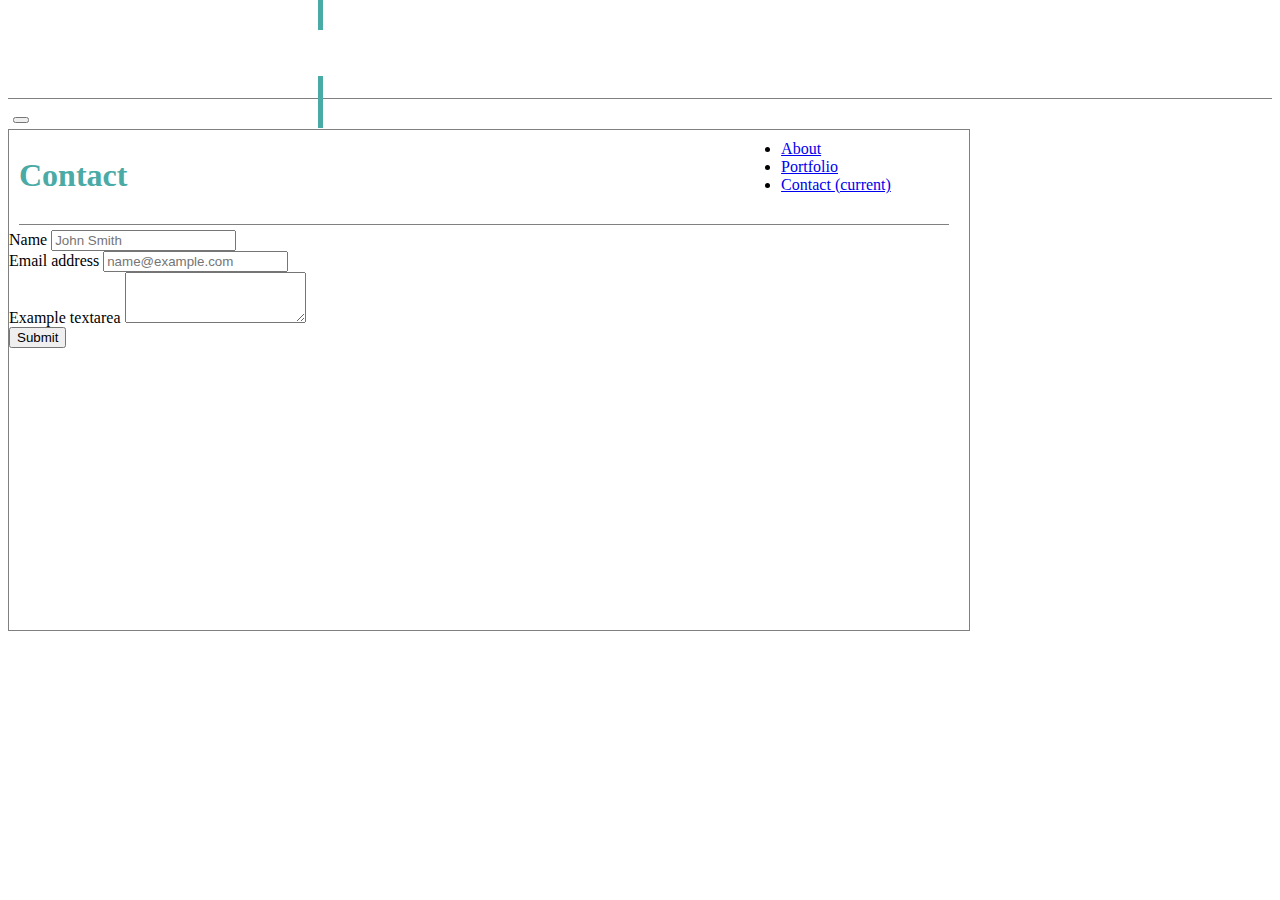
==== contact.html @ 0164598a "draft" ====
<!DOCTYPE html>
<html lang="EN">

<head>
    <title>Anthony's BS Portfolio</title>
    <meta charset="utf-8">
    <link rel="stylesheet" href="https://stackpath.bootstrapcdn.com/bootstrap/4.1.1/css/bootstrap.min.css" integrity="sha384-WskhaSGFgHYWDcbwN70/dfYBj47jz9qbsMId/iRN3ewGhXQFZCSftd1LZCfmhktB"
        crossorigin="anonymous">
    <script src="https://code.jquery.com/jquery-3.3.1.slim.min.js" integrity="sha384-q8i/X+965DzO0rT7abK41JStQIAqVgRVzpbzo5smXKp4YfRvH+8abtTE1Pi6jizo"
        crossorigin="anonymous"></script>
    <script src="https://cdnjs.cloudflare.com/ajax/libs/popper.js/1.14.3/umd/popper.min.js" integrity="sha384-ZMP7rVo3mIykV+2+9J3UJ46jBk0WLaUAdn689aCwoqbBJiSnjAK/l8WvCWPIPm49"
        crossorigin="anonymous"></script>
    <script src="https://stackpath.bootstrapcdn.com/bootstrap/4.1.1/js/bootstrap.min.js" integrity="sha384-smHYKdLADwkXOn1EmN1qk/HfnUcbVRZyYmZ4qpPea6sjB/pTJ0euyQp0Mk8ck+5T"
        crossorigin="anonymous"></script>
    <link rel="stylesheet" href="style.css">

</head>

<body>
    <header>
        <nav class="navbar navbar-expand-lg navbar-light">
            <a class="navbar-brand" href="index.html">
                <h1>Anthony Schilt</h1>
            </a>
            <button class="navbar-toggler" type="button" data-toggle="collapse" data-target="#navbarNav" aria-controls="navbarNav" aria-expanded="false"
                aria-label="Toggle navigation">
                <span class="navbar-toggler-icon"></span>
            </button>
            <div class="collapse navbar-collapse" id="navbarNav">
                <ul class="navbar-nav">
                    <li class="nav-item">
                        <a class="nav-link" href="index.html">About</a>
                    </li>
                    <li class="nav-item">
                        <a class="nav-link" href="portfolio.html">Portfolio</a>
                    </li>
                    <li class="nav-item">
                        <a class="nav-link active" href="contact.html">Contact
                            <span class="sr-only">(current)</span>
                        </a>
                    </li>
                </ul>
            </div>
        </nav>

    </header>
    <div class="container">
        <div class="row">
            <div class="col-3">
                <h2 class="contact">Contact</h2>
            </div>

        </div>
        <form>
            <div class="form-group">
                <label for="exampleFormControlInput1">Name</label>
                <input type="name" class="form-control" id="exampleFormControlInput2" placeholder="John Smith">
            </div>

            <div class="form-group">
                <label for="exampleFormControlInput1">Email address</label>
                <input type="email" class="form-control" id="exampleFormControlInput1" placeholder="name@example.com">
            </div>

            <div class="form-group">
                <label for="exampleFormControlTextarea1">Example textarea</label>
                <textarea class="form-control" id="exampleFormControlTextarea1" rows="3"></textarea>
            </div>
            <button type="submit" class="btn btn-primary" value="submit">Submit</button>
        </form>
    </div>

</body>
---- style.css ----
header {
    width: 100%;
    border-bottom: 1px solid grey; 
    margin: auto;
    height: 90px; 
}

navbar.navbar-expand-lg.navbar-light.bg-light {
    width: 960px;
    margin: 0 auto; 
}

.navbar-brand {
    position: relative;
    top: -10px;
    left: 24.5%;
    color: white;
    background: #4aaaa5;
    padding: 20px 5px 15px 5px;
    font-family: Georgia, 'Times New Roman', Times, serif;
    width: 280px;
    height: 90px;
}

.navbar-nav {
    position: relative;
    right: -58%;
}



.container {
    width: 960px;
    border: 1px solid grey;
    height: 500px;
    margin-top: 30px;
}

.contact {
    color:#4aaaa5;
    margin-left: 10px;
    margin-right: 20px;
    font-family: Georgia, 'Times New Roman', Times, serif;
    padding-bottom: 30px;
    border-bottom: 1px solid grey;
    margin-bottom: 5px;
    font-size: 2em;    
}

.aboutImage {
    
    height: 150px;
    padding: 0 26px 0 0;
}

.aboutText {
    color: #777;
    font-family: 'Arial', 'Helvetica Neue', Helvetica, sans-serif;
    line-height: 2;
}

.mainContentWrap {
    margin: 30px 0;
}

.mainContent {
    background: #ffffff;
    font-family: Arial, Helvetica, sans-serif;
    border: 1px solid #dddddd;
    margin: auto;
    margin-top: 35px;
    margin-bottom: 20px;
    width: 890px;
    padding: 20px 35px 30px 35px;
    line-height: 1.5;
}

.img1 { 
    position: relative;
    height: 200px;
    width: 275px;
    float: left;
    margin: 0px 40px 57px 0px;    
}

.text1 {
    position: absolute;
    font-size: 15px;
    color: white;
    background-color: #4aaaa5;
    font-family: Georgia, 'Times New Roman', Times, serif;
    top: 140px;
    left: 0px;
    width: 275px;
    height: 35px;
    padding-top: 14px;
    text-align: center;
}


.footerAll {
    background-color: #666666;
    height: 58px;
    border-top: 10px solid #4aaaa5;
    text-align: center;
    color: white;
    line-height: 76px;
    margin-top: -45px;
    font-family: 'Arial', 'Helvetica Neue', Helvetica, sans-serif;
    font-size: 12px;    
}

.footer {    
    bottom: 0;
    position: fixed;
    width: 100%;
}
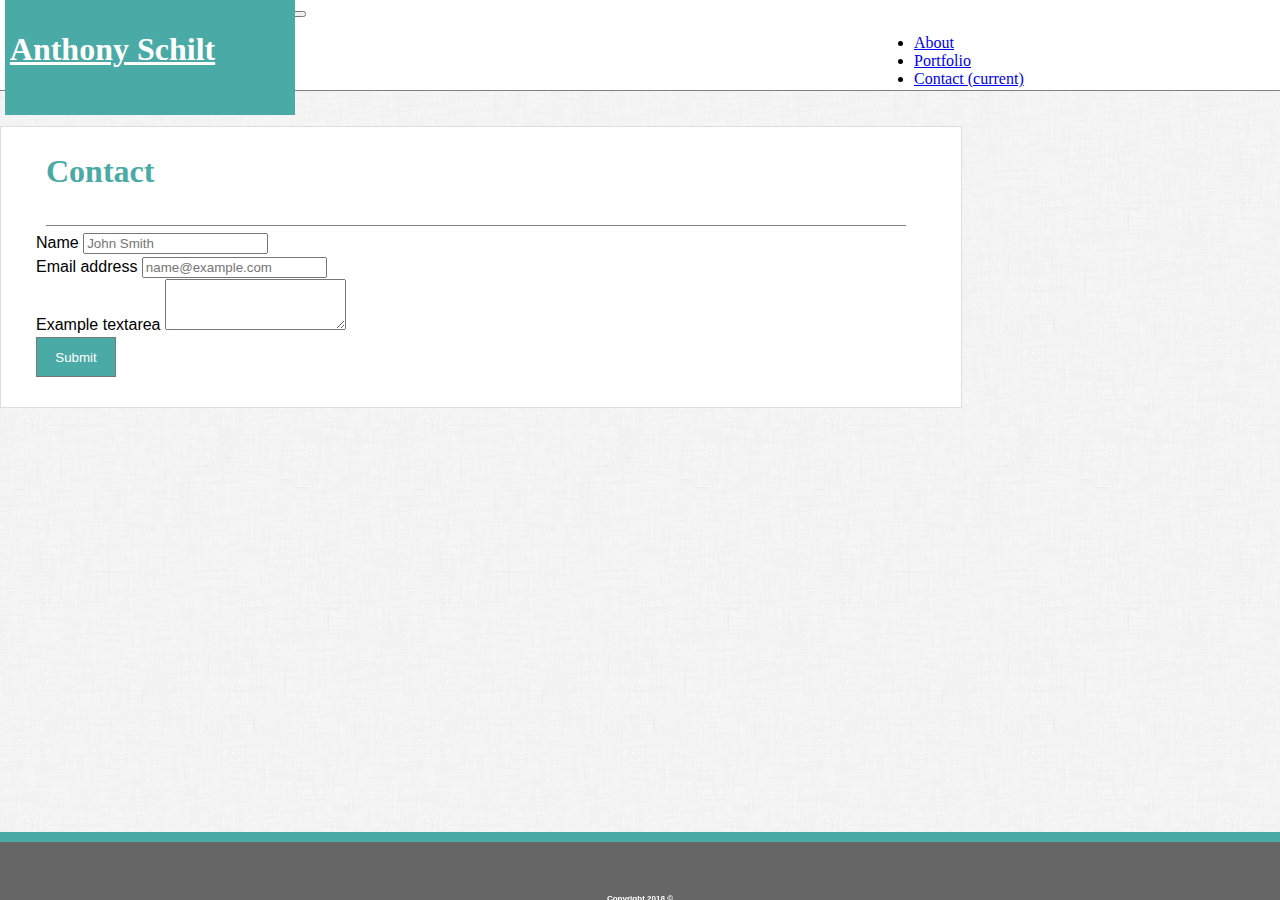
==== commit 1ace5828: "draft" ====
--- a/contact.html
+++ b/contact.html
@@ -18,56 +18,68 @@
 
 <body>
     <header>
-        <nav class="navbar navbar-expand-lg navbar-light">
-            <a class="navbar-brand" href="index.html">
-                <h1>Anthony Schilt</h1>
-            </a>
-            <button class="navbar-toggler" type="button" data-toggle="collapse" data-target="#navbarNav" aria-controls="navbarNav" aria-expanded="false"
-                aria-label="Toggle navigation">
-                <span class="navbar-toggler-icon"></span>
-            </button>
-            <div class="collapse navbar-collapse" id="navbarNav">
-                <ul class="navbar-nav">
-                    <li class="nav-item">
-                        <a class="nav-link" href="index.html">About</a>
-                    </li>
-                    <li class="nav-item">
-                        <a class="nav-link" href="portfolio.html">Portfolio</a>
-                    </li>
-                    <li class="nav-item">
-                        <a class="nav-link active" href="contact.html">Contact
-                            <span class="sr-only">(current)</span>
-                        </a>
-                    </li>
-                </ul>
-            </div>
-        </nav>
-
+        <div class="container">
+            <nav class="navbar navbar-expand-lg navbar-light">
+                <a class="navbar-brand" href="index.html">
+                    <h1>Anthony Schilt</h1>
+                </a>
+                <button class="navbar-toggler" type="button" data-toggle="collapse" data-target="#navbarNav" aria-controls="navbarNav" aria-expanded="false"
+                    aria-label="Toggle navigation">
+                    <span class="navbar-toggler-icon"></span>
+                </button>
+                <div class="collapse navbar-collapse" id="navbarNav">
+                    <ul class="navbar-nav">
+                        <li class="nav-item">
+                            <a class="nav-link" href="index.html">About</a>
+                        </li>
+                        <li class="nav-item">
+                            <a class="nav-link" href="portfolio.html">Portfolio</a>
+                        </li>
+                        <li class="nav-item">
+                            <a class="nav-link active" href="contact.html">Contact
+                                <span class="sr-only">(current)</span>
+                            </a>
+                        </li>
+                    </ul>
+                </div>
+            </nav>
+        </div>
     </header>
     <div class="container">
-        <div class="row">
-            <div class="col-3">
-                <h2 class="contact">Contact</h2>
+        <div class="mainContent">
+            <div class="row">
+                <div class="col-3">
+                    <h2 class="contact">Contact</h2>
+                </div>
+
             </div>
+            <form>
+                <div class="form-group">
+                    <label for="exampleFormControlInput1">Name</label>
+                    <input type="name" class="form-control" id="exampleFormControlInput2" placeholder="John Smith">
+                </div>
 
+                <div class="form-group">
+                    <label for="exampleFormControlInput1">Email address</label>
+                    <input type="email" class="form-control" id="exampleFormControlInput1" placeholder="name@example.com">
+                </div>
+
+                <div class="form-group">
+                    <label for="exampleFormControlTextarea1">Example textarea</label>
+                    <textarea class="form-control" id="exampleFormControlTextarea1" rows="3"></textarea>
+                </div>
+                <button type="submit" class="button" value="submit">Submit</button>
+            </form>
         </div>
-        <form>
-            <div class="form-group">
-                <label for="exampleFormControlInput1">Name</label>
-                <input type="name" class="form-control" id="exampleFormControlInput2" placeholder="John Smith">
-            </div>
-
-            <div class="form-group">
-                <label for="exampleFormControlInput1">Email address</label>
-                <input type="email" class="form-control" id="exampleFormControlInput1" placeholder="name@example.com">
-            </div>
-
-            <div class="form-group">
-                <label for="exampleFormControlTextarea1">Example textarea</label>
-                <textarea class="form-control" id="exampleFormControlTextarea1" rows="3"></textarea>
-            </div>
-            <button type="submit" class="btn btn-primary" value="submit">Submit</button>
-        </form>
+    </div>
+    <div class="row">
+        <div class="col-12">
+            <footer class="footer">
+                <div class="footerAll">
+                    <h6>Copyright 2018 &copy;</h6>
+                </div>
+            </footer>
+        </div>
     </div>
 
 </body>--- a/style.css
+++ b/style.css
@@ -1,40 +1,60 @@
+body {
+    color: black;
+    background-image: url(images/dust_scratches.png);
+    height: 100%;
+    margin: 0;
+    overflow-y: scroll;
+    overflow-x: hidden; 
+}
 header {
     width: 100%;
+    background-color: white;
     border-bottom: 1px solid grey; 
-    margin: auto;
+    
     height: 90px; 
 }
 
+
+
 navbar.navbar-expand-lg.navbar-light.bg-light {
     width: 960px;
-    margin: 0 auto; 
+    max-width: 960px;
+    margin: auto; 
 }
 
 .navbar-brand {
     position: relative;
     top: -10px;
-    left: 24.5%;
+    left: .5%;
     color: white;
     background: #4aaaa5;
     padding: 20px 5px 15px 5px;
     font-family: Georgia, 'Times New Roman', Times, serif;
     width: 280px;
     height: 90px;
+    float: left;
 }
 
 .navbar-nav {
     position: relative;
-    right: -58%;
+    right: -65%;
+}
+
+.container {
+    width: 960px;
 }
 
 
 
-.container {
-    width: 960px;
-    border: 1px solid grey;
-    height: 500px;
-    margin-top: 30px;
-}
+.mainContent {
+    background-color: #ffffff;
+    border: solid 1px;
+    border-color: #dddddd;
+    margin: auto;
+    margin-top:50px;
+    margin-bottom: 100px;
+    padding: 35px;
+ }
 
 .contact {
     color:#4aaaa5;
@@ -44,11 +64,12 @@
     padding-bottom: 30px;
     border-bottom: 1px solid grey;
     margin-bottom: 5px;
+    margin-top: 0px;
     font-size: 2em;    
 }
 
 .aboutImage {
-    
+    float: left;
     height: 150px;
     padding: 0 26px 0 0;
 }
@@ -114,4 +135,18 @@
     bottom: 0;
     position: fixed;
     width: 100%;
+}
+
+
+.button {
+    background-color:#4aaaa5;
+    border: solid 1px;
+    border-color: #777777;
+    color: white; 
+    height: 40px;
+    width: 80px;    
+}
+
+.button:hover {
+    background-color: grey;    
 }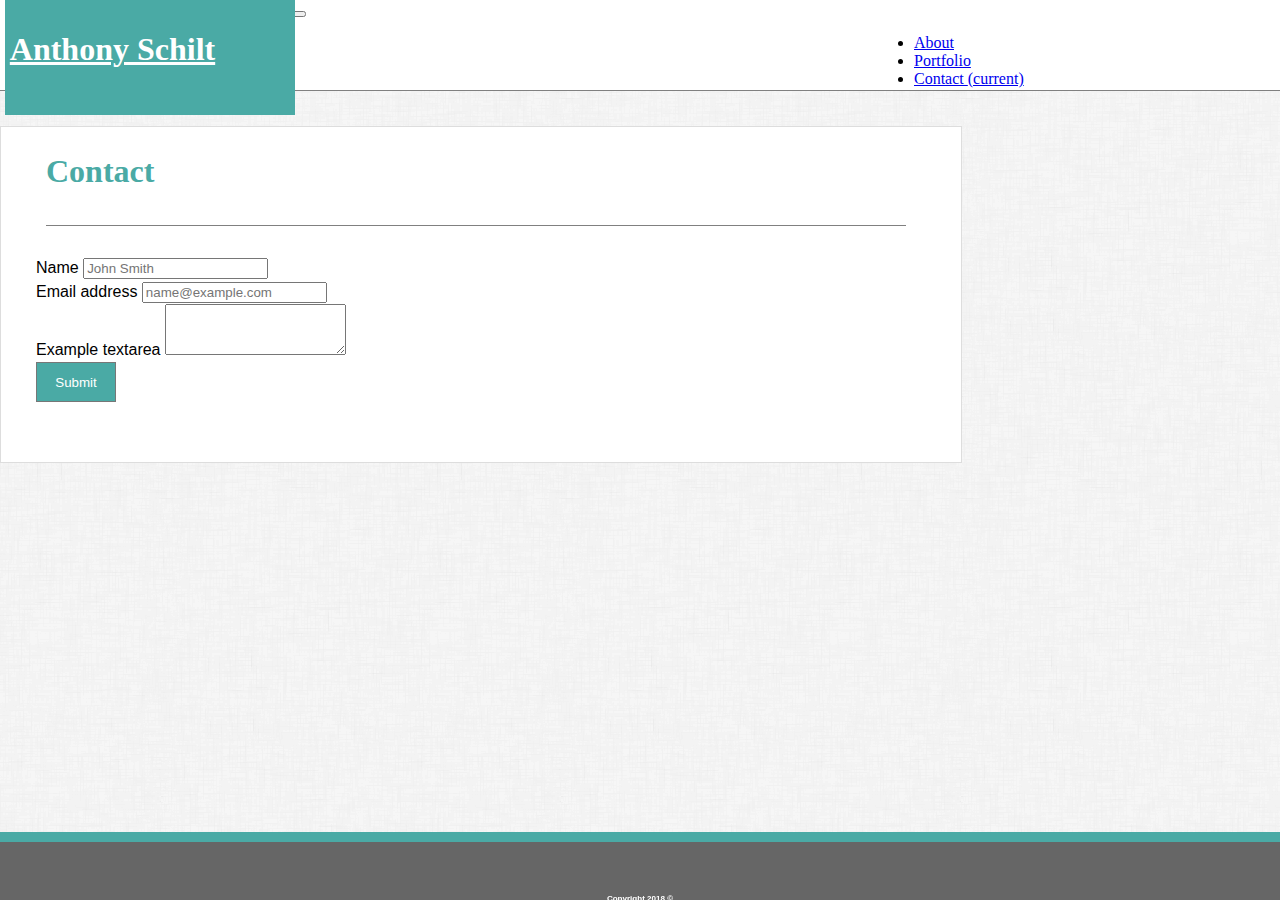
==== commit b7a8e85b: "draft" ====
--- a/contact.html
+++ b/contact.html
@@ -48,28 +48,29 @@
     <div class="container">
         <div class="mainContent">
             <div class="row">
-                <div class="col-3">
+                <div class="col-12">
                     <h2 class="contact">Contact</h2>
                 </div>
+            </div>
+            <div class="mainContentWrap">
+                <form>
+                    <div class="form-group">
+                        <label for="exampleFormControlInput1">Name</label>
+                        <input type="name" class="form-control" id="exampleFormControlInput2" placeholder="John Smith">
+                    </div>
 
+                    <div class="form-group">
+                        <label for="exampleFormControlInput1">Email address</label>
+                        <input type="email" class="form-control" id="exampleFormControlInput1" placeholder="name@example.com">
+                    </div>
+
+                    <div class="form-group">
+                        <label for="exampleFormControlTextarea1">Example textarea</label>
+                        <textarea class="form-control" id="exampleFormControlTextarea1" rows="3"></textarea>
+                    </div>
+                    <button type="submit" class="button" value="submit">Submit</button>
+                </form>
             </div>
-            <form>
-                <div class="form-group">
-                    <label for="exampleFormControlInput1">Name</label>
-                    <input type="name" class="form-control" id="exampleFormControlInput2" placeholder="John Smith">
-                </div>
-
-                <div class="form-group">
-                    <label for="exampleFormControlInput1">Email address</label>
-                    <input type="email" class="form-control" id="exampleFormControlInput1" placeholder="name@example.com">
-                </div>
-
-                <div class="form-group">
-                    <label for="exampleFormControlTextarea1">Example textarea</label>
-                    <textarea class="form-control" id="exampleFormControlTextarea1" rows="3"></textarea>
-                </div>
-                <button type="submit" class="button" value="submit">Submit</button>
-            </form>
         </div>
     </div>
     <div class="row">
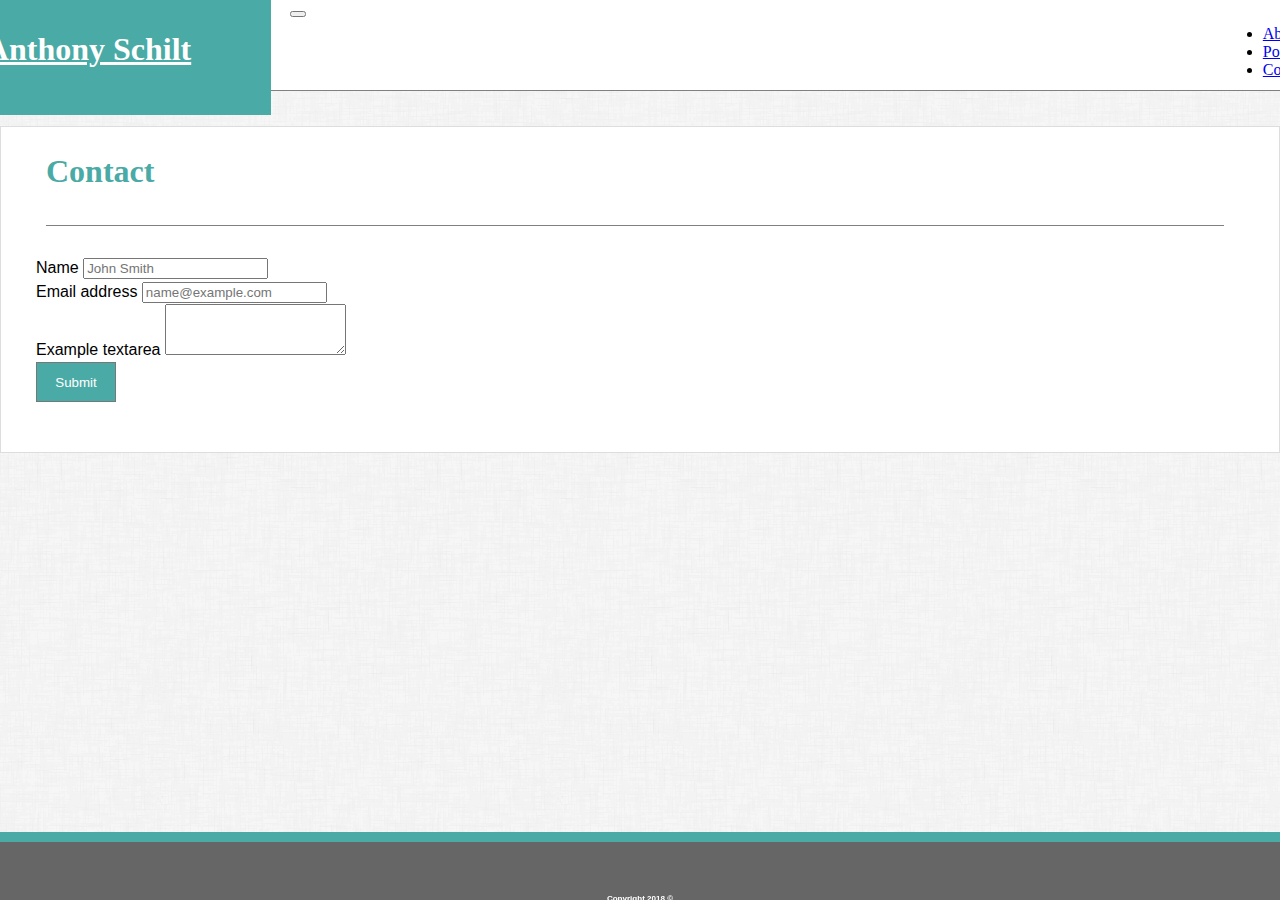
==== commit f2c15381: "added portfolio links" ====
--- a/contact.html
+++ b/contact.html
@@ -13,6 +13,7 @@
     <script src="https://stackpath.bootstrapcdn.com/bootstrap/4.1.1/js/bootstrap.min.js" integrity="sha384-smHYKdLADwkXOn1EmN1qk/HfnUcbVRZyYmZ4qpPea6sjB/pTJ0euyQp0Mk8ck+5T"
         crossorigin="anonymous"></script>
     <link rel="stylesheet" href="style.css">
+    <link rel="stylesheet" href="animations.css">
 
 </head>
 
--- a/style.css
+++ b/style.css
@@ -6,15 +6,13 @@
     overflow-y: scroll;
     overflow-x: hidden; 
 }
+
 header {
     width: 100%;
     background-color: white;
-    border-bottom: 1px solid grey; 
-    
+    border-bottom: 1px solid grey;    
     height: 90px; 
 }
-
-
 
 navbar.navbar-expand-lg.navbar-light.bg-light {
     width: 960px;
@@ -25,7 +23,7 @@
 .navbar-brand {
     position: relative;
     top: -10px;
-    left: .5%;
+    left: -1.5%;
     color: white;
     background: #4aaaa5;
     padding: 20px 5px 15px 5px;
@@ -33,27 +31,42 @@
     width: 280px;
     height: 90px;
     float: left;
-}
+    animation: bounceIn 2s;
+}
+
+.navbar-brand h1 {
+    color: white;
+}
+
+@keyframes bounceIn {
+    0% {
+      transform: scale(0.1);
+      opacity: 0;
+    }
+    60% {
+      transform: scale(1.2);
+      opacity: 1;
+    }
+    100% {
+      transform: scale(1);
+    }
+  }
 
 .navbar-nav {
     position: relative;
-    right: -65%;
-}
-
-.container {
-    width: 960px;
-}
-
-
+    right: -76%;
+    top: -9px;
+}
 
 .mainContent {
     background-color: #ffffff;
-    border: solid 1px;
-    border-color: #dddddd;
+    font-family: Arial, Helvetica, sans-serif;
+    border: 1px solid #dddddd;
     margin: auto;
-    margin-top:50px;
-    margin-bottom: 100px;
-    padding: 35px;
+    margin-top:35px;
+    margin-bottom: 30px; 
+    padding: 20px 35px 20px 35px;
+    line-height: 1.5;
  }
 
 .contact {
@@ -68,6 +81,12 @@
     font-size: 2em;    
 }
 
+.mainContentWrap {
+    margin: 30px 0;
+}
+
+/* ------------------------------------------------------ABout Me------------------------------------------------- */
+
 .aboutImage {
     float: left;
     height: 150px;
@@ -80,21 +99,7 @@
     line-height: 2;
 }
 
-.mainContentWrap {
-    margin: 30px 0;
-}
-
-.mainContent {
-    background: #ffffff;
-    font-family: Arial, Helvetica, sans-serif;
-    border: 1px solid #dddddd;
-    margin: auto;
-    margin-top: 35px;
-    margin-bottom: 20px;
-    width: 890px;
-    padding: 20px 35px 30px 35px;
-    line-height: 1.5;
-}
+/* ------------------------------------------------------Portfolio-------------------------------------------------- */
 
 .img1 { 
     position: relative;
@@ -102,6 +107,16 @@
     width: 275px;
     float: left;
     margin: 0px 40px 57px 0px;    
+}
+
+.img1:hover{
+    transform: translateY(-5px);
+    animation: all .2s;
+    box-shadow: 0px 0px 35px #4aaaa5;
+}
+
+.img1:active{
+    transform: translateY(-2px);
 }
 
 .text1 {
@@ -118,25 +133,7 @@
     text-align: center;
 }
 
-
-.footerAll {
-    background-color: #666666;
-    height: 58px;
-    border-top: 10px solid #4aaaa5;
-    text-align: center;
-    color: white;
-    line-height: 76px;
-    margin-top: -45px;
-    font-family: 'Arial', 'Helvetica Neue', Helvetica, sans-serif;
-    font-size: 12px;    
-}
-
-.footer {    
-    bottom: 0;
-    position: fixed;
-    width: 100%;
-}
-
+/* ------------------------------------------------------Contact-------------------------------------------------- */
 
 .button {
     background-color:#4aaaa5;
@@ -149,4 +146,61 @@
 
 .button:hover {
     background-color: grey;    
-}+}
+
+/* ----------------------------------------------------Footer--------------------------------------------------- */
+
+.footerAll {
+    background-color: #666666;
+    height: 58px;
+    border-top: 10px solid #4aaaa5;
+    text-align: center;
+    color: white;
+    line-height: 76px;
+    margin-top: -45px;
+    font-family: 'Arial', 'Helvetica Neue', Helvetica, sans-serif;
+    font-size: 12px;    
+}
+
+.footer {    
+    bottom: 0;
+    position: fixed;
+    width: 100%;
+}
+
+/* ----------------------------------------------------------Media-------------------------------------------------- */
+
+@media screen and (max-width: 990px)  {
+    .navbar ul {
+        background-color: white;
+        border: 1px solid grey;
+        width: 80px;
+        z-index: 1;
+        padding-left: 5px;
+    }
+
+    .navbar-nav {        
+        position: relative;
+        right: -90%;
+    }
+}        
+
+@media screen and (max-width: 440px)  {
+
+    header {        
+        height: 180px;
+    }
+    
+    .navbar-nav {        
+        position: relative;
+        left: 0;
+    }
+
+    .navbar ul {
+        background-color: white;
+        border: 1px solid grey;
+        width: 80px;
+        z-index: 1;
+        padding-left: 5px;  
+    }   
+}
--- a/animations.css
+++ b/animations.css
@@ -0,0 +1,132 @@
+h1.name {
+	animation-name: slideExpandUp;
+	-webkit-animation-name: slideExpandUp;	
+
+	animation-duration: 1.6s;	
+	-webkit-animation-duration: 1.6s;
+
+	animation-timing-function: ease-out;	
+	-webkit-animation-timing-function: ease-out;
+
+	visibility: visible !important;	
+}
+
+@keyframes slideExpandUp {	
+    
+	100%{
+		transform: rotate(360deg) scaleY(1);
+	}	
+	40%{
+		transform: rotate(360deg) scaleY(0.5);
+	}
+	50%{
+		transform: rotate(360deg) scaleY(1.1);
+	}
+	60%{
+		transform: rotate(360deg) scaleY(0.9);		
+	}
+	70% {
+		transform: rotate(360deg) scaleY(1.05);
+	}			
+	80%{
+		transform: rotate(360deg) scaleY(0.95);		
+	}
+	90% {
+		transform: rotate(360deg) scaleY(1.02);
+	}	
+	100%{
+		transform: rotate(360deg) scaleY(1);		
+	}
+}
+
+@-webkit-keyframes slideExpandUp {	
+
+	100%{
+		-webkit-transform: rotate(360deg) scaleY(1);
+	}	
+	40%{
+		-webkit-transform: rotate(360deg) scaleY(0.5);
+	}
+	50%{
+		-webkit-transform: rotate(360deg) scaleY(1.1);
+	}
+	60%{
+		-webkit-transform: rotate(360deg) scaleY(0.9);		
+	}
+	70% {
+		-webkit-transform: rotate(360deg) scaleY(1.05);
+	}			
+	80%{
+		-webkit-transform: rotate(360deg) scaleY(0.95);		
+	}
+	90% {
+		-webkit-transform: rotate(360deg) scaleY(1.02);
+	}	
+	100%{
+		-webkit-transform: rotate(360deg) scaleY(1);		
+	}
+}
+
+.collapse {
+	animation-name: slideLeft;
+    -webkit-animation-name: slideLeft;
+    
+    animation-delay: .5s;
+    -webkit-animation-delay: .5s;
+
+    animation-fill-mode: backwards;
+    -webkit-animation-fill-mode: backwards;
+    
+	animation-duration: 2s;	
+	-webkit-animation-duration: 2s;
+
+	animation-timing-function: ease-in-out;	
+	-webkit-animation-timing-function: ease-in-out;		
+
+	visibility: visible !important;	
+}
+
+@keyframes slideLeft {	    
+
+    0% {
+        transform: translateX(150%);
+        opacity: 0;        
+	}    
+	50%{
+        transform: translateX(-8%);        
+	}
+	65%{
+		transform: translateX(4%);
+	}
+	80%{
+		transform: translateX(-4%);
+	}
+	95%{
+		transform: translateX(2%);
+	}			
+	100% {
+		transform: translateX(0%);
+	}
+}
+
+@-webkit-keyframes slideLeft {
+
+	0% {
+		-webkit-transform: translateX(150%);
+	}
+	50%{
+		-webkit-transform: translateX(-8%);
+	}
+	65%{
+		-webkit-transform: translateX(4%);
+	}
+	80%{
+		-webkit-transform: translateX(-4%);
+	}
+	95%{
+		-webkit-transform: translateX(2%);
+	}			
+	100% {
+		-webkit-transform: translateX(0%);
+	}
+}
